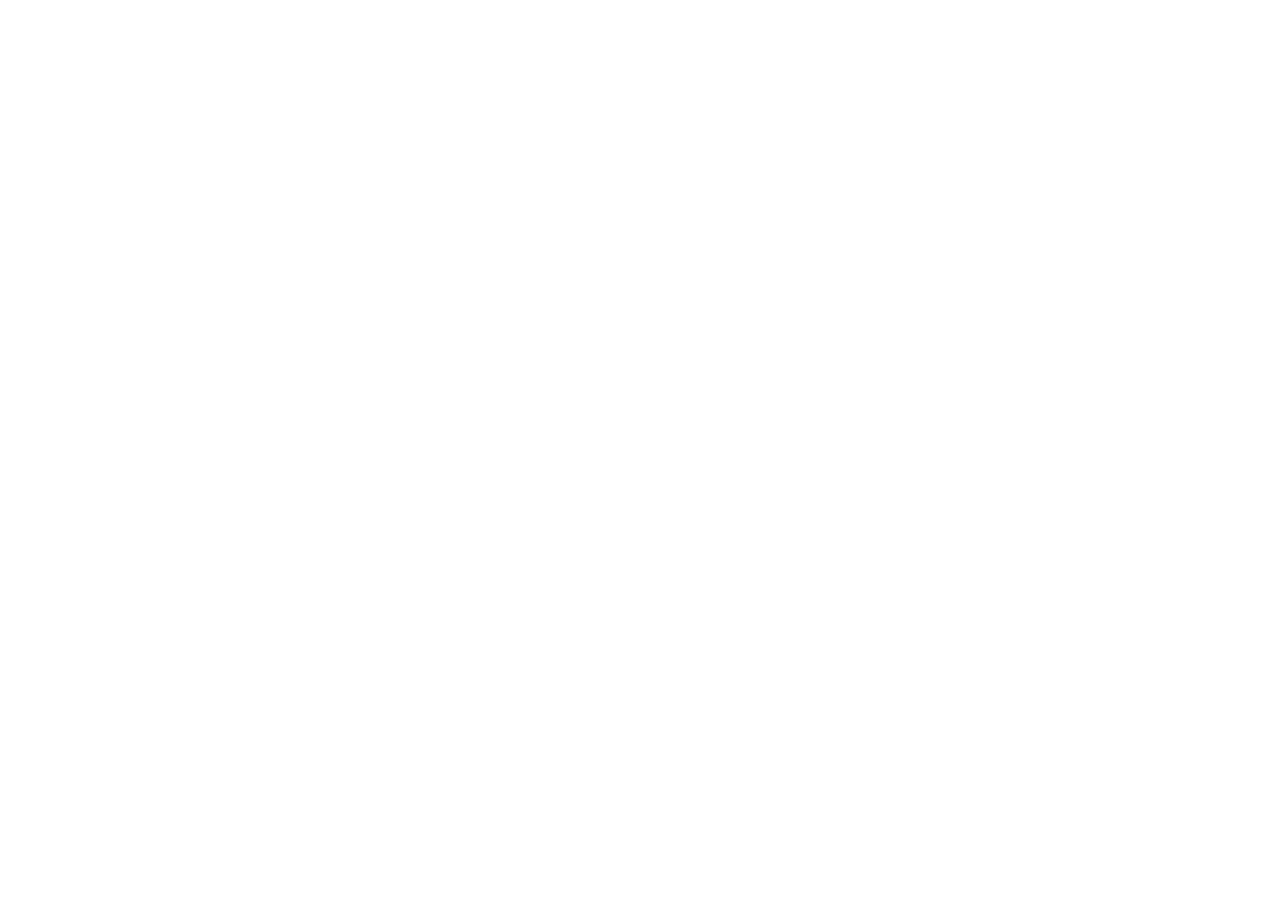
==== test.html @ cb5a6143 "initial commit" ====
<!DOCTYPE html>
<html>
  <head>
    <title></title>
    <link rel="stylesheet" type="text/css" href="css/main.css">
    <script src="https://code.jquery.com/jquery-latest.js"></script>
  </head>
  <body>
  
  <script src="js/game.js"></script>
  </body>
</html>
---- css/main.css ----
.tile {
  float: left;
  margin: 5px;
  height: 50px; }
  .tile .face {
    width: 60px;
    height: 55px;
    background-color: #BDCCBC;
    z-index: 10;
    position: relative;
    color: white;
    font-size: 33px;
    font-family: sans-serif;
    text-align: center;
    border-radius: 10px; }
    .tile .face span {
      top: 9px;
      position: relative; }
  .tile .base {
    width: 60px;
    height: 55px;
    position: relative;
    display: block;
    background-color: #828C81;
    z-index: 9;
    top: -50px;
    border-radius: 10px; }
  .tile.consentent .face {
    background-color: #FF6250; }
  .tile.consentent .base {
    background-color: #BF493C; }
  .tile.vowel .face {
    background-color: #509BFF; }
  .tile.vowel .base {
    background-color: #3C74BF; }
  .tile.word .face {
    background-color: #B0CC3E; }
  .tile.word .base {
    background-color: #798C2B; }

.row {
  height: 60px;
  margin-bottom: 10px;
  float: none; }
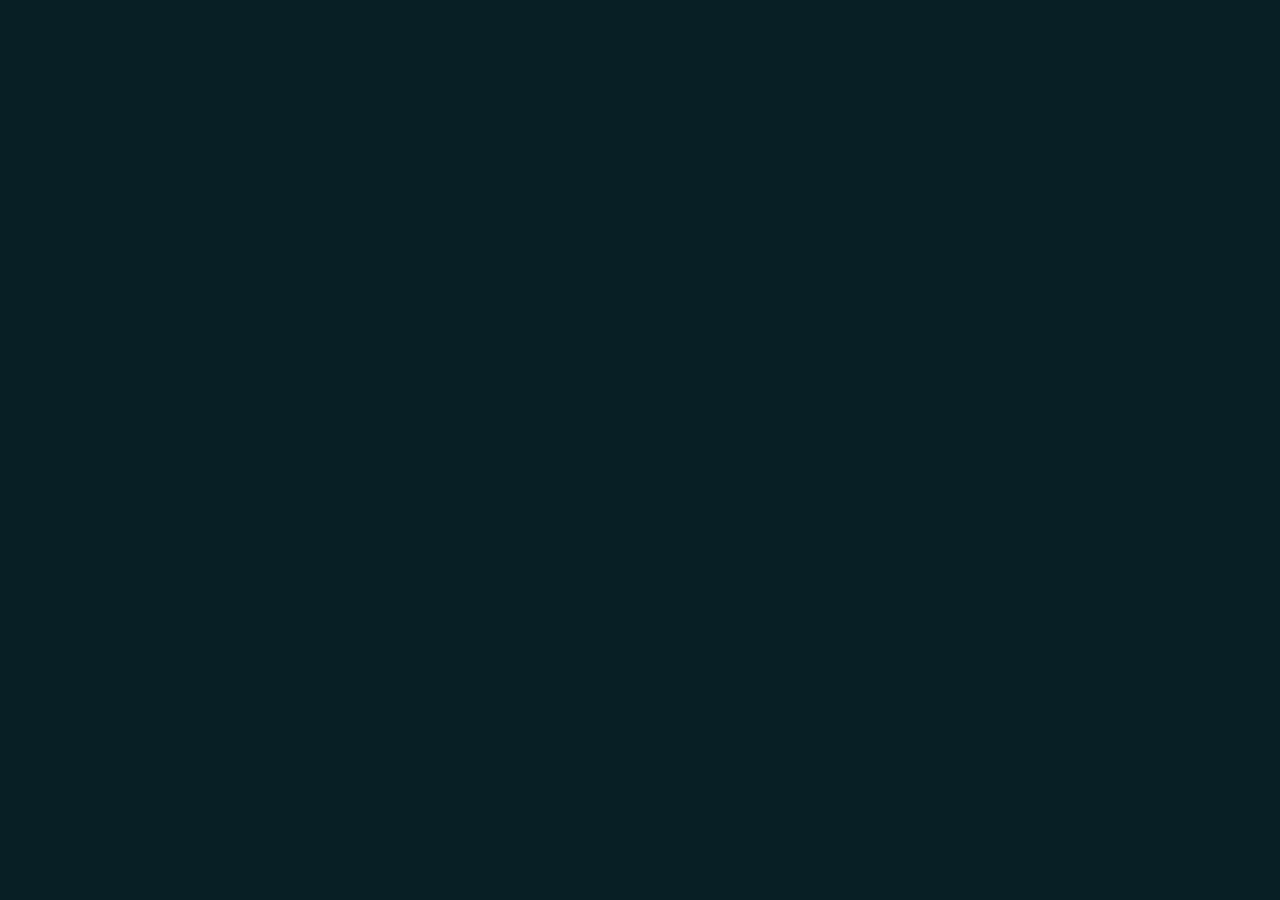
==== commit 50ccd473: "Created menu" ====
--- a/test.html
+++ b/test.html
@@ -2,11 +2,37 @@
 <html>
   <head>
     <title></title>
+    <link href='http://fonts.googleapis.com/css?family=Francois+One' rel='stylesheet' type='text/css'>
     <link rel="stylesheet" type="text/css" href="css/main.css">
     <script src="https://code.jquery.com/jquery-latest.js"></script>
   </head>
   <body>
   
-  <script src="js/game.js"></script>
+    <div class="mainContainer">
+      <div class="menuOuterContainer" style="left:-2000px">
+        <div class="menuContainer">
+          <div class="menuContent">
+            <h1>Verbesis</h1>
+            <h2>Grid Size</h2>
+            <div class="sizeSelector">
+              <button class="down" type="button">-</button><span class="gridSize">8x8</span><button class="up" type="button">+</button>
+            </div>
+
+            <h2>Game Mode</h2>
+            <div class="menuNavigation">
+              <button class="solo" type="button">Solo</button>
+              <button class="versus" type="button">Versus</button>
+            </div>
+          </div>
+        </div>
+        <div class="menuBevel"></div>
+      </div>
+      <div class="gridContainer">
+        
+      </div>
+    </div>
+
+    <script src="js/search.js"></script>
+    <script src="js/game.js"></script>
   </body>
 </html>
--- a/css/main.css
+++ b/css/main.css
@@ -1,3 +1,119 @@
+body {
+  font-family: 'Francois One', Helvetica, Arial, sans-serif;
+  background-color: #051F24; }
+
+input:focus,
+select:focus,
+textarea:focus,
+button:focus {
+  outline: none; }
+
+.mainContainer {
+  width: 100%;
+  height: 100%;
+  padding: 20px;
+  position: relative; }
+
+.menuOuterContainer {
+  width: 600px;
+  height: 530px;
+  position: relative;
+  margin: 30px auto; }
+  .menuOuterContainer .menuBevel {
+    width: 600px;
+    height: 530px;
+    background-color: #23434C;
+    position: relative;
+    top: -500px;
+    border-radius: 20px;
+    z-index: 99; }
+
+.menuContainer {
+  width: 600px;
+  height: 500px;
+  background-color: #407B8C;
+  position: relative;
+  z-index: 100;
+  border-radius: 20px; }
+  .menuContainer .menuContent {
+    margin: 20px;
+    position: relative;
+    top: 20px; }
+    .menuContainer .menuContent h1 {
+      text-align: center;
+      color: #fff;
+      font-size: 40px;
+      position: relative;
+      display: block; }
+    .menuContainer .menuContent h2 {
+      text-align: center;
+      color: #fff;
+      font-size: 30px;
+      margin-bottom: 5px;
+      position: relative;
+      display: block; }
+    .menuContainer .menuContent button {
+      border: none;
+      height: 70px;
+      font-family: "Francois One";
+      font-size: 40px;
+      border-bottom: 10px;
+      float: left;
+      position: relative; }
+    .menuContainer .menuContent button:active {
+      border-bottom: 4px;
+      top: 6px;
+      height: 66px; }
+    .menuContainer .menuContent .sizeSelector {
+      margin: 0 auto;
+      width: 310px;
+      height: 80px; }
+      .menuContainer .menuContent .sizeSelector button {
+        width: 70px;
+        background-color: #2ACCA6;
+        border-bottom: 10px solid #104C3E;
+        color: #104C3E; }
+      .menuContainer .menuContent .sizeSelector button:active {
+        border-bottom: 4px solid #104C3E; }
+      .menuContainer .menuContent .sizeSelector span {
+        border: none;
+        height: 60px;
+        width: 130px;
+        margin: 0 20px;
+        font-family: "Francois One";
+        font-size: 40px;
+        background-color: #2ACCA6;
+        border-bottom: 10px solid #104C3E;
+        color: #104C3E;
+        display: block;
+        float: left;
+        text-align: center; }
+    .menuContainer .menuContent .menuNavigation {
+      position: relative;
+      margin: 10px auto;
+      width: 310px; }
+      .menuContainer .menuContent .menuNavigation button {
+        width: 310px;
+        background-color: #2ACCA6;
+        border-bottom: 10px solid #104C3E;
+        color: #104C3E;
+        margin-bottom: 10px; }
+      .menuContainer .menuContent .menuNavigation button:active {
+        border-bottom: 4px solid #104C3E;
+        margin-bottom: 14px; }
+      .menuContainer .menuContent .menuNavigation button.solo {
+        background-color: #FDFD52;
+        border-bottom: 10px solid #818131;
+        color: #5A5A25; }
+      .menuContainer .menuContent .menuNavigation button.solo:active {
+        border-bottom: 4px solid #818131; }
+      .menuContainer .menuContent .menuNavigation button.versus {
+        background-color: #CC372A;
+        border-bottom: 10px solid #691F19;
+        color: #5F130D; }
+      .menuContainer .menuContent .menuNavigation button.versus:active {
+        border-bottom: 4px solid #691F19; }
+
 .tile {
   float: left;
   margin: 5px;
@@ -25,9 +141,9 @@
     z-index: 9;
     top: -50px;
     border-radius: 10px; }
-  .tile.consentent .face {
+  .tile.consonant .face {
     background-color: #FF6250; }
-  .tile.consentent .base {
+  .tile.consonant .base {
     background-color: #BF493C; }
   .tile.vowel .face {
     background-color: #509BFF; }
